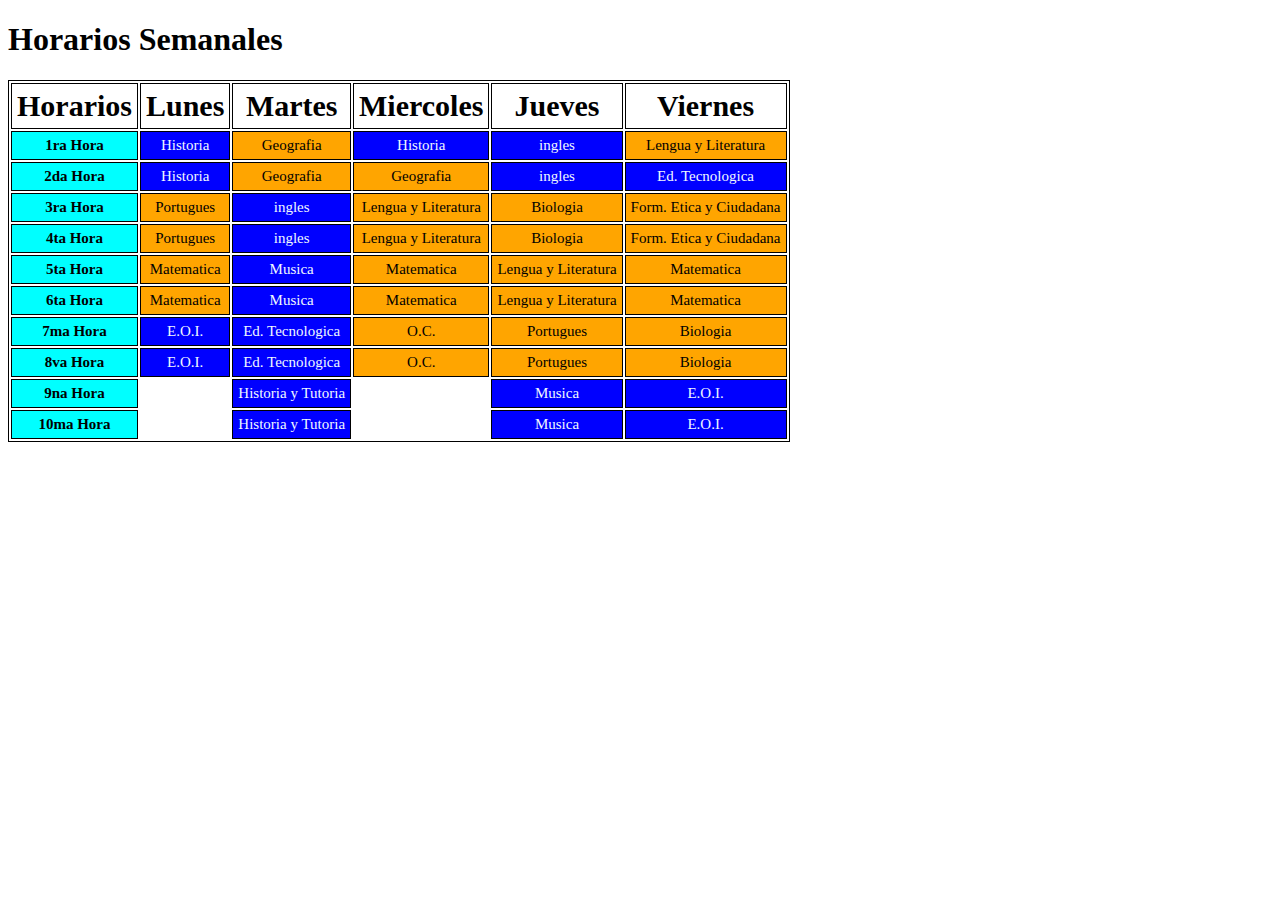
==== index.html @ c6a0dbdf "New Project V2.2" ====
<!DOCTYPE html>
<html lang="es">
<head>
	<title>
		Horarios Semanales
	</title>
	<style>
		    table{
				border: 1px solid black;
			}
		    .Headings {
                 font-size: 30px;
				 text-align: center;
				 padding: 5px;
				 border: 1px solid black;
			}
          .Hora {
                   font-size: 15px;
				   text-align: center;
				   padding: 5px;
				   border: 1px solid black;
				   background-color: aqua;
		                  }    
						   .Hora:hover {
							  background-color: orange;
						  }     
          .Materia {
			font-size: 15px;
				   text-align: center;
				   padding: 5px;
				   border: 1px solid black;
				   background-color: orange;
		  }
						  .Materia:hover {
							  background-color: aqua;
						  }
						  .Zoom {
							font-size: 15px;
							color: aliceblue; 
				   text-align: center;
				   padding: 5px;
				   border: 1px solid black;
				   background-color: blue;
						  }
	</style>
</head>
<body>
    <h1 style="text-align: left;">Horarios Semanales</h1>
    <table>
    	<thead>
    		<tr>
				<th class="Headings">Horarios</th>
    			<th class="Headings">Lunes</th>
    			<th class="Headings">Martes</th>
    			<th class="Headings">Miercoles</th>
    			<th class="Headings">Jueves</th>
    			<th class="Headings">Viernes</th>
    		</tr>
    		<tbody>
    			<tr>
    				<th class = "Hora">1ra Hora</th>
					<td class = "Zoom">Historia</td>
					<td class = "Materia">Geografia</td>
					<td class = "Zoom">Historia</td>
					<td class = "Zoom">ingles</td>
					<td class = "Materia">Lengua y Literatura</td>
    			</tr>
				<tr>
					<th class = "Hora">2da Hora</th>
					<td class = "Zoom">Historia</td>
					<td class = "Materia">Geografia</td>
					<td class = "Materia">Geografia</td>
					<td class = "Zoom">ingles</td>
					<td class = "Zoom">Ed. Tecnologica</td>
				</tr>
				<tr>
					<th class = "Hora">3ra Hora</th>
					<td class = "Materia">Portugues</td>
					<td class = "Zoom">ingles</td>
					<td class = "Materia">Lengua y Literatura</td>
					<td class = "Materia">Biologia</td>
					<td class = "Materia">Form. Etica y Ciudadana</td>
				</tr>
				<tr>
					<th class = "Hora">4ta Hora</th>
					<td class = "Materia">Portugues</td>
					<td class = "Zoom">ingles</td>
					<td class = "Materia">Lengua y Literatura</td>
					<td class = "Materia">Biologia</td>
					<td class = "Materia">Form. Etica y Ciudadana</td>
				</tr>
				<tr>
					<th class = "Hora">5ta Hora</th>
					<td class = "Materia">Matematica</td>
					<td class = "Zoom">Musica</td>
					<td class = "Materia">Matematica</td>
					<td class = "Materia">Lengua y Literatura</td>
					<td class = "Materia">Matematica</td>
				</tr>
				<tr>
					<th class = "Hora">6ta Hora</th>
					<td class = "Materia">Matematica</td>
					<td class = "Zoom">Musica</td>
					<td class = "Materia">Matematica</td>
					<td class = "Materia">Lengua y Literatura</td>
					<td class = "Materia">Matematica</td>
				</tr>
				<tr>
					<th class = "Hora">7ma Hora</th>
					<td class = "Zoom">E.O.I.</td>
					<td class = "Zoom">Ed. Tecnologica</td>
					<td class = "Materia">O.C.</td>
					<td class = "Materia">Portugues</td>
					<td class = "Materia">Biologia</td>
				</tr>
				<tr>
					<th class = "Hora">8va Hora</th>
					<td class = "Zoom">E.O.I.</td>
					<td class = "Zoom">Ed. Tecnologica</td>
					<td class = "Materia">O.C.</td>
					<td class = "Materia">Portugues</td>
					<td class = "Materia">Biologia</td>
				</tr>
				<tr>
					<th class = "Hora">9na Hora</th>
					<td></td>
					<td class = "Zoom">Historia y Tutoria</td>
					<td></td>
					<td class = "Zoom">Musica</td>
					<td class = "Zoom">E.O.I.</td>
				</tr>
				<tr>
					<th class = "Hora">10ma Hora</th>
					<td></td>
					<td class = "Zoom">Historia y Tutoria</td>
					<td></td>
					<td class = "Zoom">Musica</td>
					<td class = "Zoom">E.O.I.</td>
				</tr>
    		</tbody>
    	</thead>
    </table>
</body>
</html>
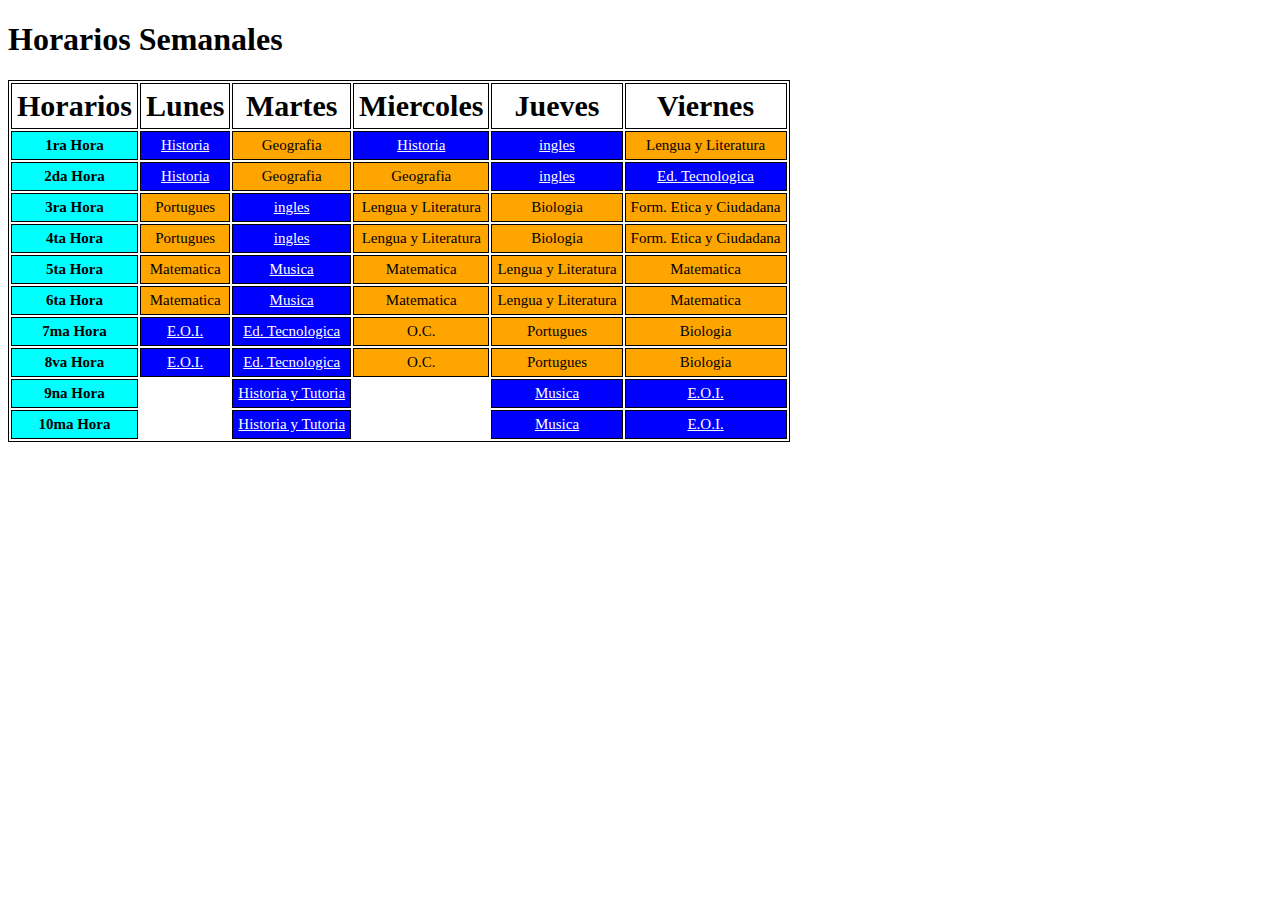
==== commit 26631556: "New Project V2.9" ====
--- a/index.html
+++ b/index.html
@@ -59,24 +59,24 @@
     		<tbody>
     			<tr>
     				<th class = "Hora">1ra Hora</th>
-					<td class = "Zoom">Historia</td>
+					<td class = "Zoom"><a href="https://us04web.zoom.us/j/5602419231?pwd=SzNPZHZuMURIeUwyUWFRRFJLYzMwZz09" style = "color: white;">Historia</a></td>
 					<td class = "Materia">Geografia</td>
-					<td class = "Zoom">Historia</td>
-					<td class = "Zoom">ingles</td>
+					<td class = "Zoom"><a href="https://us04web.zoom.us/j/5602419231?pwd=SzNPZHZuMURIeUwyUWFRRFJLYzMwZz09" style = "color: white;">Historia</a></td>
+					<td class = "Zoom"><a href="https://us04web.zoom.us/j/74619370639?pwd=SzZIa0NvakUyaHZJUGlEWTN2YTZGQT09" style = "color: white;">ingles</a></td>
 					<td class = "Materia">Lengua y Literatura</td>
     			</tr>
 				<tr>
 					<th class = "Hora">2da Hora</th>
-					<td class = "Zoom">Historia</td>
+					<td class = "Zoom"><a href="https://us04web.zoom.us/j/5602419231?pwd=SzNPZHZuMURIeUwyUWFRRFJLYzMwZz09" style = "color: white;">Historia</a></td>
 					<td class = "Materia">Geografia</td>
 					<td class = "Materia">Geografia</td>
-					<td class = "Zoom">ingles</td>
-					<td class = "Zoom">Ed. Tecnologica</td>
+					<td class = "Zoom"><a href="https://us04web.zoom.us/j/74619370639?pwd=SzZIa0NvakUyaHZJUGlEWTN2YTZGQT09" style = "color: white;">ingles</a></td>
+					<td class = "Zoom"><a href="https://us05web.zoom.us/j/87882174503?pwd=T1pHaDFIY3hsRXFMOStZQWhpdmNwZz09" style = "color: white;">Ed. Tecnologica</a></td>
 				</tr>
 				<tr>
 					<th class = "Hora">3ra Hora</th>
 					<td class = "Materia">Portugues</td>
-					<td class = "Zoom">ingles</td>
+					<td class = "Zoom"><a href="https://us04web.zoom.us/j/74619370639?pwd=SzZIa0NvakUyaHZJUGlEWTN2YTZGQT09" style = "color: white;">ingles</a></td>
 					<td class = "Materia">Lengua y Literatura</td>
 					<td class = "Materia">Biologia</td>
 					<td class = "Materia">Form. Etica y Ciudadana</td>
@@ -84,7 +84,7 @@
 				<tr>
 					<th class = "Hora">4ta Hora</th>
 					<td class = "Materia">Portugues</td>
-					<td class = "Zoom">ingles</td>
+					<td class = "Zoom"><a href="https://us04web.zoom.us/j/74619370639?pwd=SzZIa0NvakUyaHZJUGlEWTN2YTZGQT09" style = "color: white;">ingles</a></td>
 					<td class = "Materia">Lengua y Literatura</td>
 					<td class = "Materia">Biologia</td>
 					<td class = "Materia">Form. Etica y Ciudadana</td>
@@ -92,7 +92,7 @@
 				<tr>
 					<th class = "Hora">5ta Hora</th>
 					<td class = "Materia">Matematica</td>
-					<td class = "Zoom">Musica</td>
+					<td class = "Zoom"><a href="https://google.com" style = "color: white;">Musica</a></td>
 					<td class = "Materia">Matematica</td>
 					<td class = "Materia">Lengua y Literatura</td>
 					<td class = "Materia">Matematica</td>
@@ -100,23 +100,23 @@
 				<tr>
 					<th class = "Hora">6ta Hora</th>
 					<td class = "Materia">Matematica</td>
-					<td class = "Zoom">Musica</td>
+					<td class = "Zoom"><a href="https://google.com" style = "color: white;">Musica</a></td>
 					<td class = "Materia">Matematica</td>
 					<td class = "Materia">Lengua y Literatura</td>
 					<td class = "Materia">Matematica</td>
 				</tr>
 				<tr>
 					<th class = "Hora">7ma Hora</th>
-					<td class = "Zoom">E.O.I.</td>
-					<td class = "Zoom">Ed. Tecnologica</td>
+					<td class = "Zoom"><a href="https://us04web.zoom.us/j/5332301631?pwd=TTlTMldsZjNDRmZUWTBlK2pXWmRkZz09" style = "color: white;">E.O.I.</a></td>
+					<td class = "Zoom"><a href="https://us05web.zoom.us/j/87882174503?pwd=T1pHaDFIY3hsRXFMOStZQWhpdmNwZz09" style = "color: white;">Ed. Tecnologica</a></td>
 					<td class = "Materia">O.C.</td>
 					<td class = "Materia">Portugues</td>
 					<td class = "Materia">Biologia</td>
 				</tr>
 				<tr>
 					<th class = "Hora">8va Hora</th>
-					<td class = "Zoom">E.O.I.</td>
-					<td class = "Zoom">Ed. Tecnologica</td>
+					<td class = "Zoom"><a href="https://us04web.zoom.us/j/5332301631?pwd=TTlTMldsZjNDRmZUWTBlK2pXWmRkZz09" style = "color: white;">E.O.I.</a></td>
+					<td class = "Zoom"><a href="https://us05web.zoom.us/j/87882174503?pwd=T1pHaDFIY3hsRXFMOStZQWhpdmNwZz09" style = "color: white;">Ed. Tecnologica</a></td>
 					<td class = "Materia">O.C.</td>
 					<td class = "Materia">Portugues</td>
 					<td class = "Materia">Biologia</td>
@@ -124,18 +124,18 @@
 				<tr>
 					<th class = "Hora">9na Hora</th>
 					<td></td>
-					<td class = "Zoom">Historia y Tutoria</td>
+					<td class = "Zoom"><a href="https://us04web.zoom.us/j/5602419231?pwd=SzNPZHZuMURIeUwyUWFRRFJLYzMwZz09" style = "color: white;">Historia y Tutoria</a></td>
 					<td></td>
-					<td class = "Zoom">Musica</td>
-					<td class = "Zoom">E.O.I.</td>
+					<td class = "Zoom"><a href="https://google.com" style = "color: white;">Musica</a></td>
+					<td class = "Zoom"><a href="https://us04web.zoom.us/j/5332301631?pwd=TTlTMldsZjNDRmZUWTBlK2pXWmRkZz09" style = "color: white;">E.O.I.</a></td>
 				</tr>
 				<tr>
 					<th class = "Hora">10ma Hora</th>
 					<td></td>
-					<td class = "Zoom">Historia y Tutoria</td>
+					<td class = "Zoom"><a href="https://us04web.zoom.us/j/5602419231?pwd=SzNPZHZuMURIeUwyUWFRRFJLYzMwZz09" style = "color: white;">Historia y Tutoria</a></td>
 					<td></td>
-					<td class = "Zoom">Musica</td>
-					<td class = "Zoom">E.O.I.</td>
+					<td class = "Zoom"><a href="https://google.com" style = "color: white;">Musica</a></td>
+					<td class = "Zoom"><a href="https://us04web.zoom.us/j/5332301631?pwd=TTlTMldsZjNDRmZUWTBlK2pXWmRkZz09" style = "color: white;">E.O.I.</a></td>
 				</tr>
     		</tbody>
     	</thead>
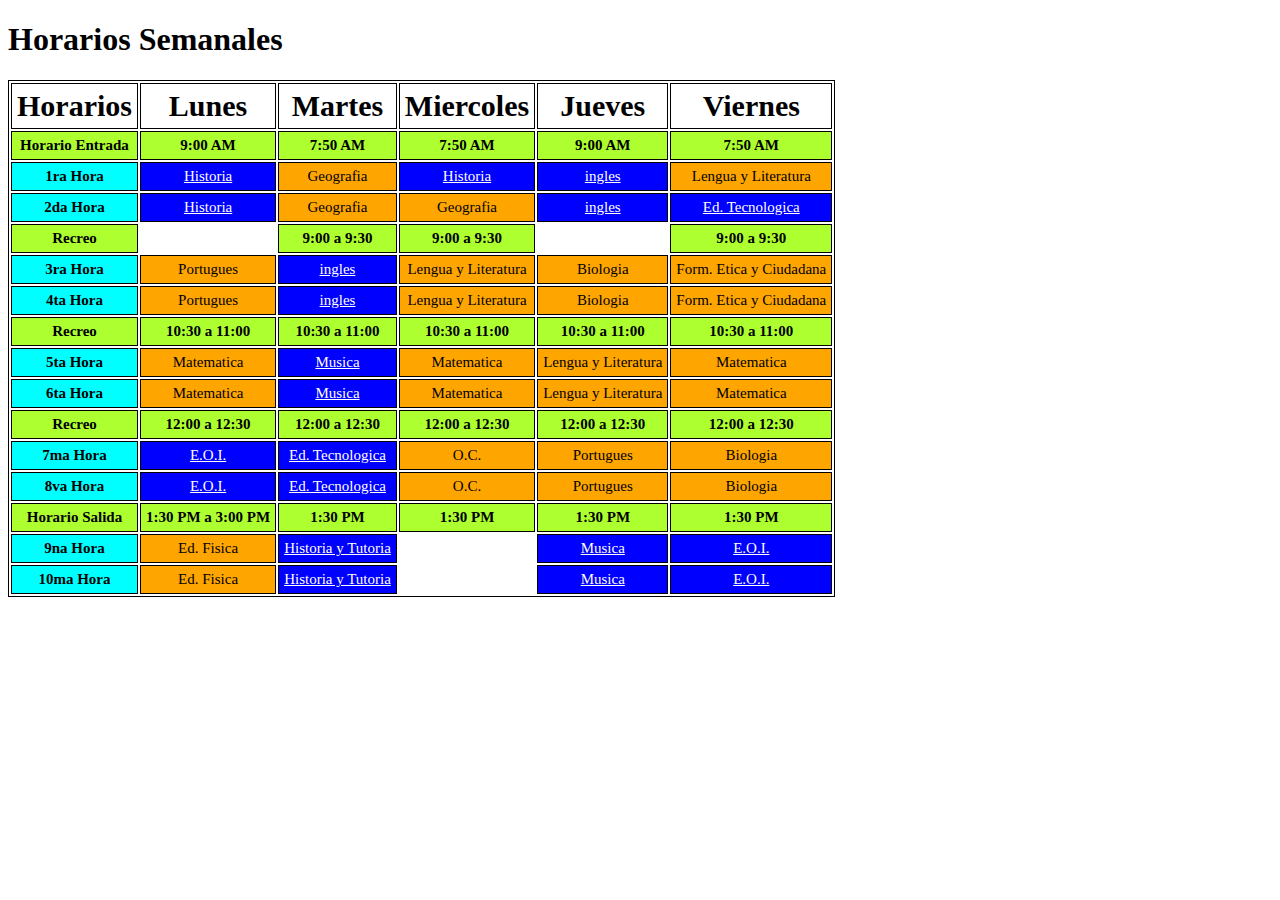
==== commit 9d4c0564: "Projecto Horario V3.0" ====
--- a/index.html
+++ b/index.html
@@ -42,6 +42,13 @@
 				   border: 1px solid black;
 				   background-color: blue;
 						  }
+			.Extras {
+				font-size: 15px;
+				   text-align: center;
+				   padding: 5px;
+				   border: 1px solid black;
+				   background-color: greenyellow;
+			}
 	</style>
 </head>
 <body>
@@ -57,6 +64,14 @@
     			<th class="Headings">Viernes</th>
     		</tr>
     		<tbody>
+				<tr>
+					<th class = "Extras">Horario Entrada</th>
+					<th class = "Extras">9:00 AM</th>
+					<th class = "Extras">7:50 AM</th>
+					<th class = "Extras">7:50 AM</th>
+					<th class = "Extras">9:00 AM</th>
+					<th class = "Extras">7:50 AM</th>
+				</tr>
     			<tr>
     				<th class = "Hora">1ra Hora</th>
 					<td class = "Zoom"><a href="https://us04web.zoom.us/j/5602419231?pwd=SzNPZHZuMURIeUwyUWFRRFJLYzMwZz09" style = "color: white;">Historia</a></td>
@@ -72,6 +87,14 @@
 					<td class = "Materia">Geografia</td>
 					<td class = "Zoom"><a href="https://us04web.zoom.us/j/74619370639?pwd=SzZIa0NvakUyaHZJUGlEWTN2YTZGQT09" style = "color: white;">ingles</a></td>
 					<td class = "Zoom"><a href="https://us05web.zoom.us/j/87882174503?pwd=T1pHaDFIY3hsRXFMOStZQWhpdmNwZz09" style = "color: white;">Ed. Tecnologica</a></td>
+				</tr>
+				<tr>
+					<th class = "Extras">Recreo</th>
+					<td></td>
+					<th class = "Extras">9:00 a 9:30</th>
+					<th class = "Extras">9:00 a 9:30</th>
+					<td></td>
+					<th class = "Extras">9:00 a 9:30</th>
 				</tr>
 				<tr>
 					<th class = "Hora">3ra Hora</th>
@@ -90,6 +113,14 @@
 					<td class = "Materia">Form. Etica y Ciudadana</td>
 				</tr>
 				<tr>
+					<th class = "Extras">Recreo</th>
+					<th class = "Extras">10:30 a 11:00</th>
+					<th class = "Extras">10:30 a 11:00</th>
+					<th class = "Extras">10:30 a 11:00</th>
+					<th class = "Extras">10:30 a 11:00</th>
+					<th class = "Extras">10:30 a 11:00</th>
+				</tr>
+				<tr>
 					<th class = "Hora">5ta Hora</th>
 					<td class = "Materia">Matematica</td>
 					<td class = "Zoom"><a href="https://google.com" style = "color: white;">Musica</a></td>
@@ -104,6 +135,14 @@
 					<td class = "Materia">Matematica</td>
 					<td class = "Materia">Lengua y Literatura</td>
 					<td class = "Materia">Matematica</td>
+				</tr>
+				<tr>
+					<th class = "Extras">Recreo</th>
+					<th class = "Extras">12:00 a 12:30</th>
+					<th class = "Extras">12:00 a 12:30</th>
+					<th class = "Extras">12:00 a 12:30</th>
+					<th class = "Extras">12:00 a 12:30</th>
+					<th class = "Extras">12:00 a 12:30</th>
 				</tr>
 				<tr>
 					<th class = "Hora">7ma Hora</th>
@@ -122,8 +161,16 @@
 					<td class = "Materia">Biologia</td>
 				</tr>
 				<tr>
+					<th class = "Extras">Horario Salida</th>
+					<th class = "Extras">1:30 PM a 3:00 PM</th>
+					<th class = "Extras">1:30 PM</th>
+					<th class = "Extras">1:30 PM</th>
+					<th class = "Extras">1:30 PM</th>
+					<th class = "Extras">1:30 PM</th>
+				</tr>
+				<tr>
 					<th class = "Hora">9na Hora</th>
-					<td></td>
+					<td class = "Materia">Ed. Fisica</td>
 					<td class = "Zoom"><a href="https://us04web.zoom.us/j/5602419231?pwd=SzNPZHZuMURIeUwyUWFRRFJLYzMwZz09" style = "color: white;">Historia y Tutoria</a></td>
 					<td></td>
 					<td class = "Zoom"><a href="https://google.com" style = "color: white;">Musica</a></td>
@@ -131,7 +178,7 @@
 				</tr>
 				<tr>
 					<th class = "Hora">10ma Hora</th>
-					<td></td>
+					<td class = "Materia">Ed. Fisica</td>
 					<td class = "Zoom"><a href="https://us04web.zoom.us/j/5602419231?pwd=SzNPZHZuMURIeUwyUWFRRFJLYzMwZz09" style = "color: white;">Historia y Tutoria</a></td>
 					<td></td>
 					<td class = "Zoom"><a href="https://google.com" style = "color: white;">Musica</a></td>
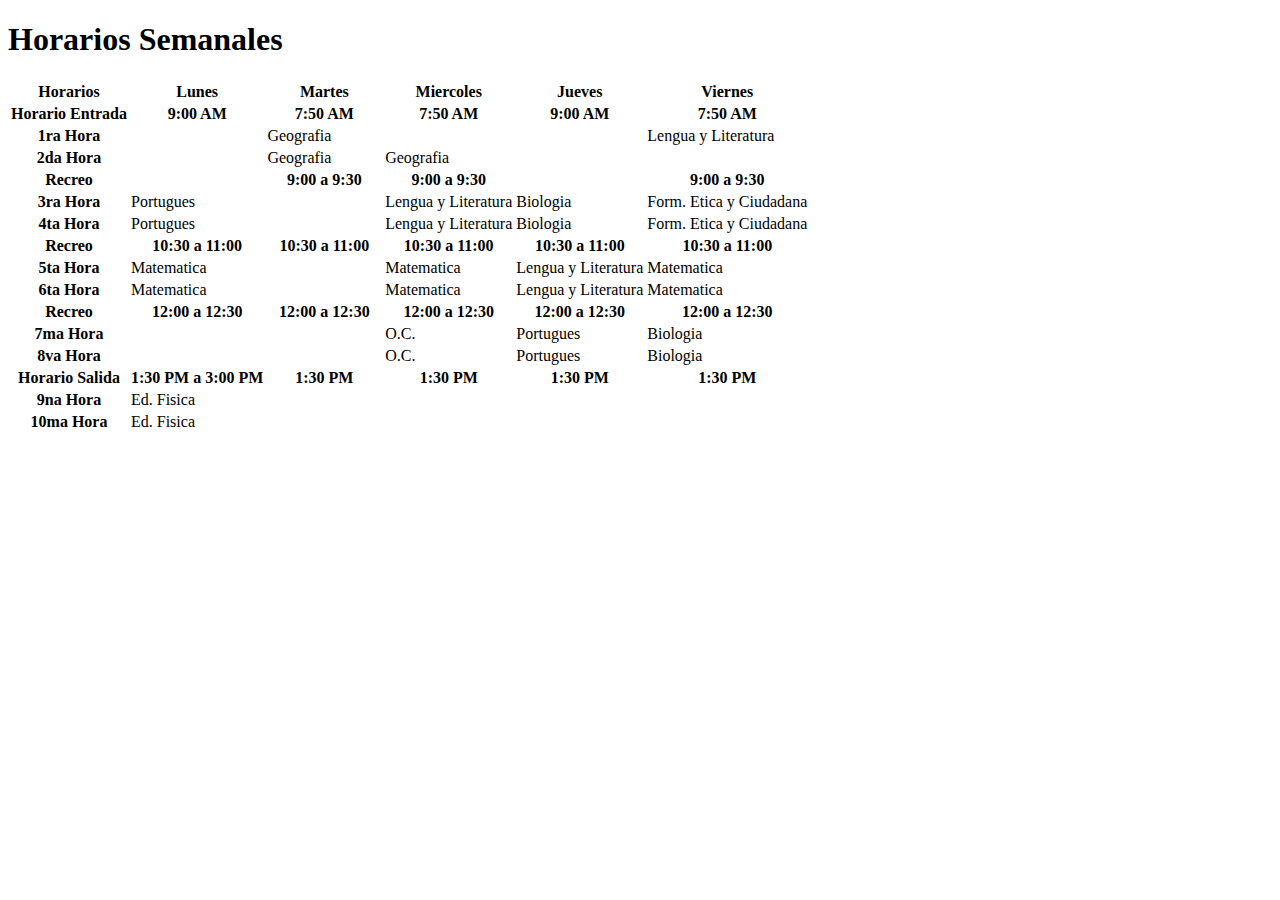
==== commit 9d2bf107: "V3.0.1" ====
--- a/index.html
+++ b/index.html
@@ -4,52 +4,7 @@
 	<title>
 		Horarios Semanales
 	</title>
-	<style>
-		    table{
-				border: 1px solid black;
-			}
-		    .Headings {
-                 font-size: 30px;
-				 text-align: center;
-				 padding: 5px;
-				 border: 1px solid black;
-			}
-          .Hora {
-                   font-size: 15px;
-				   text-align: center;
-				   padding: 5px;
-				   border: 1px solid black;
-				   background-color: aqua;
-		                  }    
-						   .Hora:hover {
-							  background-color: orange;
-						  }     
-          .Materia {
-			font-size: 15px;
-				   text-align: center;
-				   padding: 5px;
-				   border: 1px solid black;
-				   background-color: orange;
-		  }
-						  .Materia:hover {
-							  background-color: aqua;
-						  }
-						  .Zoom {
-							font-size: 15px;
-							color: aliceblue; 
-				   text-align: center;
-				   padding: 5px;
-				   border: 1px solid black;
-				   background-color: blue;
-						  }
-			.Extras {
-				font-size: 15px;
-				   text-align: center;
-				   padding: 5px;
-				   border: 1px solid black;
-				   background-color: greenyellow;
-			}
-	</style>
+	<link rel="stylesheet" href="estilo.css">
 </head>
 <body>
     <h1 style="text-align: left;">Horarios Semanales</h1>
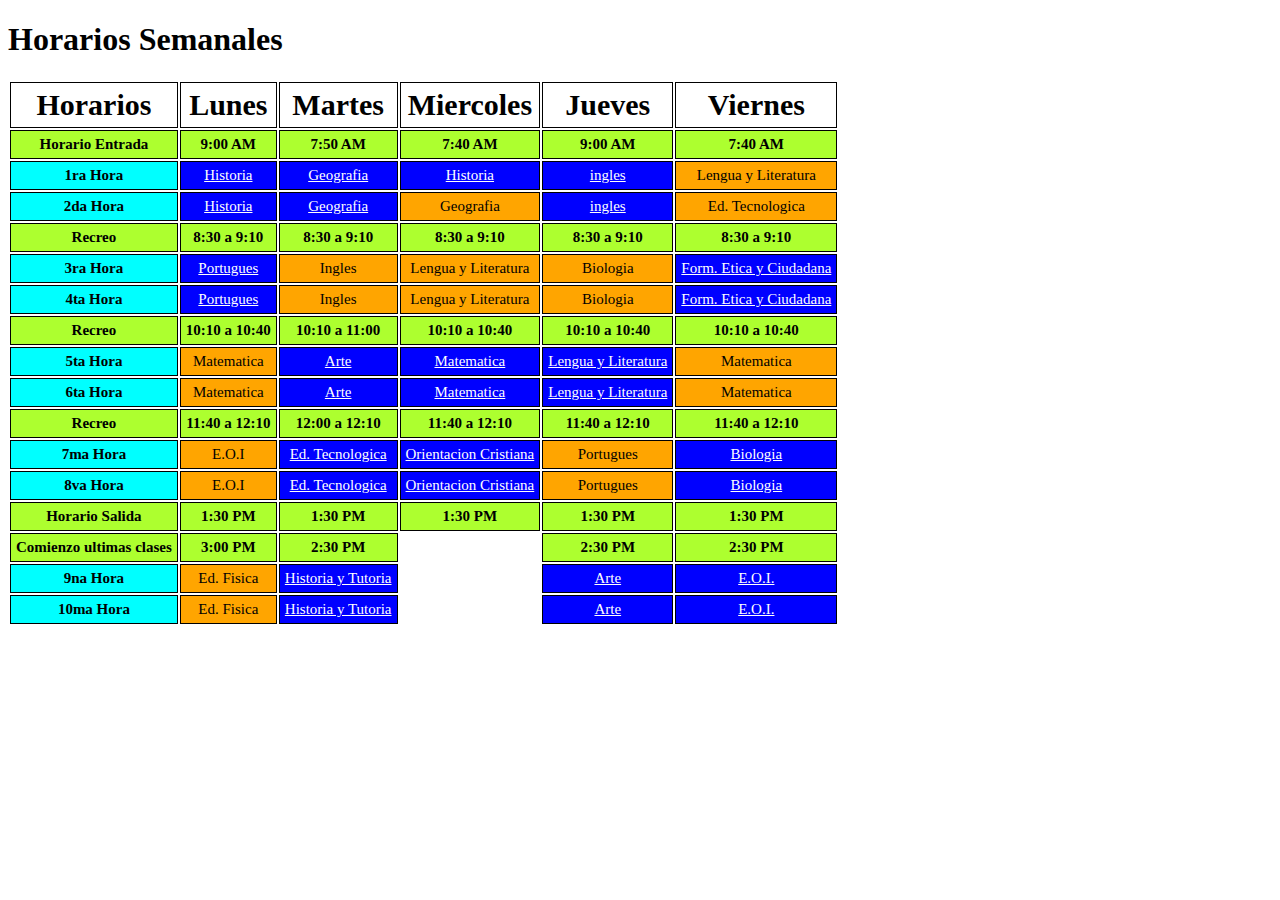
==== commit 2022a9ed: "Add files via upload" ====
--- a/index.html
+++ b/index.html
@@ -1,146 +1,154 @@
-<!DOCTYPE html>
-<html lang="es">
-<head>
-	<title>
-		Horarios Semanales
-	</title>
-	<link rel="stylesheet" href="estilo.css">
-</head>
-<body>
-    <h1 style="text-align: left;">Horarios Semanales</h1>
-    <table>
-    	<thead>
-    		<tr>
-				<th class="Headings">Horarios</th>
-    			<th class="Headings">Lunes</th>
-    			<th class="Headings">Martes</th>
-    			<th class="Headings">Miercoles</th>
-    			<th class="Headings">Jueves</th>
-    			<th class="Headings">Viernes</th>
-    		</tr>
-    		<tbody>
-				<tr>
-					<th class = "Extras">Horario Entrada</th>
-					<th class = "Extras">9:00 AM</th>
-					<th class = "Extras">7:50 AM</th>
-					<th class = "Extras">7:50 AM</th>
-					<th class = "Extras">9:00 AM</th>
-					<th class = "Extras">7:50 AM</th>
-				</tr>
-    			<tr>
-    				<th class = "Hora">1ra Hora</th>
-					<td class = "Zoom"><a href="https://us04web.zoom.us/j/5602419231?pwd=SzNPZHZuMURIeUwyUWFRRFJLYzMwZz09" style = "color: white;">Historia</a></td>
-					<td class = "Materia">Geografia</td>
-					<td class = "Zoom"><a href="https://us04web.zoom.us/j/5602419231?pwd=SzNPZHZuMURIeUwyUWFRRFJLYzMwZz09" style = "color: white;">Historia</a></td>
-					<td class = "Zoom"><a href="https://us04web.zoom.us/j/74619370639?pwd=SzZIa0NvakUyaHZJUGlEWTN2YTZGQT09" style = "color: white;">ingles</a></td>
-					<td class = "Materia">Lengua y Literatura</td>
-    			</tr>
-				<tr>
-					<th class = "Hora">2da Hora</th>
-					<td class = "Zoom"><a href="https://us04web.zoom.us/j/5602419231?pwd=SzNPZHZuMURIeUwyUWFRRFJLYzMwZz09" style = "color: white;">Historia</a></td>
-					<td class = "Materia">Geografia</td>
-					<td class = "Materia">Geografia</td>
-					<td class = "Zoom"><a href="https://us04web.zoom.us/j/74619370639?pwd=SzZIa0NvakUyaHZJUGlEWTN2YTZGQT09" style = "color: white;">ingles</a></td>
-					<td class = "Zoom"><a href="https://us05web.zoom.us/j/87882174503?pwd=T1pHaDFIY3hsRXFMOStZQWhpdmNwZz09" style = "color: white;">Ed. Tecnologica</a></td>
-				</tr>
-				<tr>
-					<th class = "Extras">Recreo</th>
-					<td></td>
-					<th class = "Extras">9:00 a 9:30</th>
-					<th class = "Extras">9:00 a 9:30</th>
-					<td></td>
-					<th class = "Extras">9:00 a 9:30</th>
-				</tr>
-				<tr>
-					<th class = "Hora">3ra Hora</th>
-					<td class = "Materia">Portugues</td>
-					<td class = "Zoom"><a href="https://us04web.zoom.us/j/74619370639?pwd=SzZIa0NvakUyaHZJUGlEWTN2YTZGQT09" style = "color: white;">ingles</a></td>
-					<td class = "Materia">Lengua y Literatura</td>
-					<td class = "Materia">Biologia</td>
-					<td class = "Materia">Form. Etica y Ciudadana</td>
-				</tr>
-				<tr>
-					<th class = "Hora">4ta Hora</th>
-					<td class = "Materia">Portugues</td>
-					<td class = "Zoom"><a href="https://us04web.zoom.us/j/74619370639?pwd=SzZIa0NvakUyaHZJUGlEWTN2YTZGQT09" style = "color: white;">ingles</a></td>
-					<td class = "Materia">Lengua y Literatura</td>
-					<td class = "Materia">Biologia</td>
-					<td class = "Materia">Form. Etica y Ciudadana</td>
-				</tr>
-				<tr>
-					<th class = "Extras">Recreo</th>
-					<th class = "Extras">10:30 a 11:00</th>
-					<th class = "Extras">10:30 a 11:00</th>
-					<th class = "Extras">10:30 a 11:00</th>
-					<th class = "Extras">10:30 a 11:00</th>
-					<th class = "Extras">10:30 a 11:00</th>
-				</tr>
-				<tr>
-					<th class = "Hora">5ta Hora</th>
-					<td class = "Materia">Matematica</td>
-					<td class = "Zoom"><a href="https://google.com" style = "color: white;">Musica</a></td>
-					<td class = "Materia">Matematica</td>
-					<td class = "Materia">Lengua y Literatura</td>
-					<td class = "Materia">Matematica</td>
-				</tr>
-				<tr>
-					<th class = "Hora">6ta Hora</th>
-					<td class = "Materia">Matematica</td>
-					<td class = "Zoom"><a href="https://google.com" style = "color: white;">Musica</a></td>
-					<td class = "Materia">Matematica</td>
-					<td class = "Materia">Lengua y Literatura</td>
-					<td class = "Materia">Matematica</td>
-				</tr>
-				<tr>
-					<th class = "Extras">Recreo</th>
-					<th class = "Extras">12:00 a 12:30</th>
-					<th class = "Extras">12:00 a 12:30</th>
-					<th class = "Extras">12:00 a 12:30</th>
-					<th class = "Extras">12:00 a 12:30</th>
-					<th class = "Extras">12:00 a 12:30</th>
-				</tr>
-				<tr>
-					<th class = "Hora">7ma Hora</th>
-					<td class = "Zoom"><a href="https://us04web.zoom.us/j/5332301631?pwd=TTlTMldsZjNDRmZUWTBlK2pXWmRkZz09" style = "color: white;">E.O.I.</a></td>
-					<td class = "Zoom"><a href="https://us05web.zoom.us/j/87882174503?pwd=T1pHaDFIY3hsRXFMOStZQWhpdmNwZz09" style = "color: white;">Ed. Tecnologica</a></td>
-					<td class = "Materia">O.C.</td>
-					<td class = "Materia">Portugues</td>
-					<td class = "Materia">Biologia</td>
-				</tr>
-				<tr>
-					<th class = "Hora">8va Hora</th>
-					<td class = "Zoom"><a href="https://us04web.zoom.us/j/5332301631?pwd=TTlTMldsZjNDRmZUWTBlK2pXWmRkZz09" style = "color: white;">E.O.I.</a></td>
-					<td class = "Zoom"><a href="https://us05web.zoom.us/j/87882174503?pwd=T1pHaDFIY3hsRXFMOStZQWhpdmNwZz09" style = "color: white;">Ed. Tecnologica</a></td>
-					<td class = "Materia">O.C.</td>
-					<td class = "Materia">Portugues</td>
-					<td class = "Materia">Biologia</td>
-				</tr>
-				<tr>
-					<th class = "Extras">Horario Salida</th>
-					<th class = "Extras">1:30 PM a 3:00 PM</th>
-					<th class = "Extras">1:30 PM</th>
-					<th class = "Extras">1:30 PM</th>
-					<th class = "Extras">1:30 PM</th>
-					<th class = "Extras">1:30 PM</th>
-				</tr>
-				<tr>
-					<th class = "Hora">9na Hora</th>
-					<td class = "Materia">Ed. Fisica</td>
-					<td class = "Zoom"><a href="https://us04web.zoom.us/j/5602419231?pwd=SzNPZHZuMURIeUwyUWFRRFJLYzMwZz09" style = "color: white;">Historia y Tutoria</a></td>
-					<td></td>
-					<td class = "Zoom"><a href="https://google.com" style = "color: white;">Musica</a></td>
-					<td class = "Zoom"><a href="https://us04web.zoom.us/j/5332301631?pwd=TTlTMldsZjNDRmZUWTBlK2pXWmRkZz09" style = "color: white;">E.O.I.</a></td>
-				</tr>
-				<tr>
-					<th class = "Hora">10ma Hora</th>
-					<td class = "Materia">Ed. Fisica</td>
-					<td class = "Zoom"><a href="https://us04web.zoom.us/j/5602419231?pwd=SzNPZHZuMURIeUwyUWFRRFJLYzMwZz09" style = "color: white;">Historia y Tutoria</a></td>
-					<td></td>
-					<td class = "Zoom"><a href="https://google.com" style = "color: white;">Musica</a></td>
-					<td class = "Zoom"><a href="https://us04web.zoom.us/j/5332301631?pwd=TTlTMldsZjNDRmZUWTBlK2pXWmRkZz09" style = "color: white;">E.O.I.</a></td>
-				</tr>
-    		</tbody>
-    	</thead>
-    </table>
-</body>
+<!DOCTYPE html>
+<html lang="es">
+<head>
+	<title>
+		Horarios Semanales
+	</title>
+	<link rel="stylesheet" href="estilo.css">
+</head>
+<body>
+    <h1 style="text-align: left;">Horarios Semanales</h1>
+    <table>
+    	<thead>
+    		<tr>
+				<th class="Headings">Horarios</th>
+    			<th class="Headings">Lunes</th>
+    			<th class="Headings">Martes</th>
+    			<th class="Headings">Miercoles</th>
+    			<th class="Headings">Jueves</th>
+    			<th class="Headings">Viernes</th>
+    		</tr>
+    		<tbody>
+				<tr>
+					<th class = "Extras">Horario Entrada</th>
+					<th class = "Extras">9:00 AM</th>
+					<th class = "Extras">7:50 AM</th>
+					<th class = "Extras">7:40 AM</th>
+					<th class = "Extras">9:00 AM</th>
+					<th class = "Extras">7:40 AM</th>
+				</tr>
+    			<tr>
+    				<th class = "Hora">1ra Hora</th>
+					<td class = "Zoom"><a href="https://us02web.zoom.us/j/7910937593?pwd=V01TaUNPTGlyQ1NqV1BEaHZVOTR3QT09" style = "color: white;">Historia</a></td>
+					<td class = "Zoom"><a href="https://us02web.zoom.us/j/7910937593?pwd=V01TaUNPTGlyQ1NqV1BEaHZVOTR3QT09" style = "color: white;">Geografia</a></td>
+					<td class = "Zoom"><a href="https://us02web.zoom.us/j/7910937593?pwd=V01TaUNPTGlyQ1NqV1BEaHZVOTR3QT09" style = "color: white;">Historia</a></td>
+					<td class = "Zoom"><a href="https://us04web.zoom.us/j/74619370639?pwd=SzZIa0NvakUyaHZJUGlEWTN2YTZGQT09" style = "color: white;">ingles</a></td>
+					<td class = "Materia">Lengua y Literatura</td>
+    			</tr>
+				<tr>
+					<th class = "Hora">2da Hora</th>
+					<td class = "Zoom"><a href="https://us02web.zoom.us/j/7910937593?pwd=V01TaUNPTGlyQ1NqV1BEaHZVOTR3QT09" style = "color: white;">Historia</a></td>
+					<td class = "Zoom"><a href="https://us02web.zoom.us/j/7910937593?pwd=V01TaUNPTGlyQ1NqV1BEaHZVOTR3QT09" style = "color: white;">Geografia</a></td>
+					<td class = "Materia">Geografia</td>
+					<td class = "Zoom"><a href="https://us04web.zoom.us/j/74619370639?pwd=SzZIa0NvakUyaHZJUGlEWTN2YTZGQT09" style = "color: white;">ingles</a></td>
+					<td class = "Materia">Ed. Tecnologica</td>
+				</tr>
+				<tr>
+					<th class = "Extras">Recreo</th>
+					<th class = "Extras">8:30 a 9:10</th>
+					<th class = "Extras">8:30 a 9:10</th>
+					<th class = "Extras">8:30 a 9:10</th>
+					<th class = "Extras">8:30 a 9:10</th>
+					<th class = "Extras">8:30 a 9:10</th>
+				</tr>
+				<tr>
+					<th class = "Hora">3ra Hora</th>
+					<td class = "Zoom"><a href="https://us02web.zoom.us/j/7910937593?pwd=V01TaUNPTGlyQ1NqV1BEaHZVOTR3QT09" style = "color: white;">Portugues</a></td>
+					<td class = "Materia">Ingles</td>
+					<td class = "Materia">Lengua y Literatura</td>
+					<td class = "Materia">Biologia</td>
+					<td class = "Zoom"><a href="https://us02web.zoom.us/j/7910937593?pwd=V01TaUNPTGlyQ1NqV1BEaHZVOTR3QT09" style = "color: white;">Form. Etica y Ciudadana</a></td>
+				</tr>
+				<tr>
+					<th class = "Hora">4ta Hora</th>
+					<td class = "Zoom"><a href="https://us02web.zoom.us/j/7910937593?pwd=V01TaUNPTGlyQ1NqV1BEaHZVOTR3QT09" style = "color: white;">Portugues</a></td>
+					<td class = "Materia">Ingles</td>
+					<td class = "Materia">Lengua y Literatura</td>
+					<td class = "Materia">Biologia</td>
+					<td class = "Zoom"><a href="https://us02web.zoom.us/j/7910937593?pwd=V01TaUNPTGlyQ1NqV1BEaHZVOTR3QT09" style = "color: white;">Form. Etica y Ciudadana</a></td>
+				</tr>
+				<tr>
+					<th class = "Extras">Recreo</th>
+					<th class = "Extras">10:10 a 10:40</th>
+					<th class = "Extras">10:10 a 11:00</th>
+					<th class = "Extras">10:10 a 10:40</th>
+					<th class = "Extras">10:10 a 10:40</th>
+					<th class = "Extras">10:10 a 10:40</th>
+				</tr>
+				<tr>
+					<th class = "Hora">5ta Hora</th>
+					<td class = "Materia">Matematica</td>
+					<td class = "Zoom"><a href="https://us02web.zoom.us/j/7910937593?pwd=V01TaUNPTGlyQ1NqV1BEaHZVOTR3QT09" style = "color: white;">Arte</a></td>
+					<td class = "Zoom"><a href="https://us02web.zoom.us/j/7910937593?pwd=V01TaUNPTGlyQ1NqV1BEaHZVOTR3QT09" style = "color: white;">Matematica</a></td>
+					<td class = "Zoom"><a href="https://us02web.zoom.us/j/7910937593?pwd=V01TaUNPTGlyQ1NqV1BEaHZVOTR3QT09" style = "color: white;">Lengua y Literatura</a></td>
+					<td class = "Materia">Matematica</td>
+				</tr>
+				<tr>
+					<th class = "Hora">6ta Hora</th>
+					<td class = "Materia">Matematica</td>
+					<td class = "Zoom"><a href="https://us02web.zoom.us/j/7910937593?pwd=V01TaUNPTGlyQ1NqV1BEaHZVOTR3QT09" style = "color: white;">Arte</a></td>
+					<td class = "Zoom"><a href="https://us02web.zoom.us/j/7910937593?pwd=V01TaUNPTGlyQ1NqV1BEaHZVOTR3QT09" style = "color: white;">Matematica</a></td>
+					<td class = "Zoom"><a href="https://us02web.zoom.us/j/7910937593?pwd=V01TaUNPTGlyQ1NqV1BEaHZVOTR3QT09" style = "color: white;">Lengua y Literatura</a></td>
+					<td class = "Materia">Matematica</td>
+				</tr>
+				<tr>
+					<th class = "Extras">Recreo</th>
+					<th class = "Extras">11:40 a 12:10</th>
+					<th class = "Extras">12:00 a 12:10</th>
+					<th class = "Extras">11:40 a 12:10</th>
+					<th class = "Extras">11:40 a 12:10</th>
+					<th class = "Extras">11:40 a 12:10</th>
+				</tr>
+				<tr>
+					<th class = "Hora">7ma Hora</th>
+					<td class = "Materia">E.O.I</td>
+					<td class = "Zoom"><a href="https://us05web.zoom.us/j/87882174503?pwd=T1pHaDFIY3hsRXFMOStZQWhpdmNwZz09" style = "color: white;">Ed. Tecnologica</a></td>
+					<td class = "Zoom"><a href="https://us02web.zoom.us/j/7910937593?pwd=V01TaUNPTGlyQ1NqV1BEaHZVOTR3QT09" style = "color: white;">Orientacion Cristiana</a></td>
+					<td class = "Materia">Portugues</td>
+					<td class = "Zoom"><a href="https://us02web.zoom.us/j/7910937593?pwd=V01TaUNPTGlyQ1NqV1BEaHZVOTR3QT09" style = "color: white;">Biologia</a></td>
+				</tr>
+				<tr>
+					<th class = "Hora">8va Hora</th>
+					<td class = "Materia">E.O.I</td>
+					<td class = "Zoom"><a href="https://us05web.zoom.us/j/87882174503?pwd=T1pHaDFIY3hsRXFMOStZQWhpdmNwZz09" style = "color: white;">Ed. Tecnologica</a></td>
+					<td class = "Zoom"><a href="https://us02web.zoom.us/j/7910937593?pwd=V01TaUNPTGlyQ1NqV1BEaHZVOTR3QT09" style = "color: white;">Orientacion Cristiana</a></td>
+					<td class = "Materia">Portugues</td>
+					<td class = "Zoom"><a href="https://us02web.zoom.us/j/7910937593?pwd=V01TaUNPTGlyQ1NqV1BEaHZVOTR3QT09" style = "color: white;">Biologia</a></td>
+				</tr>
+				<tr>
+					<th class = "Extras">Horario Salida</th>
+					<th class = "Extras">1:30 PM</th>
+					<th class = "Extras">1:30 PM</th>
+					<th class = "Extras">1:30 PM</th>
+					<th class = "Extras">1:30 PM</th>
+					<th class = "Extras">1:30 PM</th>
+				</tr>
+				<tr>
+					<th class = "Extras">Comienzo ultimas clases</th>
+					<th class = "Extras">3:00 PM</th>
+					<th class = "Extras">2:30 PM</th>
+					<th></th>
+					<th class = "Extras">2:30 PM</th>
+					<th class = "Extras">2:30 PM</th>
+				</tr>
+				<tr>
+					<th class = "Hora">9na Hora</th>
+					<td class = "Materia">Ed. Fisica</td>
+					<td class = "Zoom"><a href="https://us02web.zoom.us/j/7910937593?pwd=V01TaUNPTGlyQ1NqV1BEaHZVOTR3QT09" style = "color: white;">Historia y Tutoria</a></td>
+					<td></td>
+					<td class = "Zoom"><a href="https://us02web.zoom.us/j/7910937593?pwd=V01TaUNPTGlyQ1NqV1BEaHZVOTR3QT09" style = "color: white;">Arte</a></td>
+					<td class = "Zoom"><a href="https://us04web.zoom.us/j/5332301631?pwd=TTlTMldsZjNDRmZUWTBlK2pXWmRkZz09" style = "color: white;">E.O.I.</a></td>
+				</tr>
+				<tr>
+					<th class = "Hora">10ma Hora</th>
+					<td class = "Materia">Ed. Fisica</td>
+					<td class = "Zoom"><a href="https://us02web.zoom.us/j/7910937593?pwd=V01TaUNPTGlyQ1NqV1BEaHZVOTR3QT09" style = "color: white;">Historia y Tutoria</a></td>
+					<td></td>
+					<td class = "Zoom"><a href="https://us02web.zoom.us/j/7910937593?pwd=V01TaUNPTGlyQ1NqV1BEaHZVOTR3QT09" style = "color: white;">Arte</a></td>
+					<td class = "Zoom"><a href="https://us04web.zoom.us/j/5332301631?pwd=TTlTMldsZjNDRmZUWTBlK2pXWmRkZz09" style = "color: white;">E.O.I.</a></td>
+				</tr>
+    		</tbody>
+    	</thead>
+    </table>
+</body>
 </html>--- a/estilo.css
+++ b/estilo.css
@@ -0,0 +1,46 @@
+<style>
+		    table {
+				border: 1px solid black;
+			}
+		    .Headings {
+                 font-size: 30px;
+				 text-align: center;
+				 padding: 5px;
+				 border: 1px solid black;
+			}
+          .Hora {
+                   font-size: 15px;
+				   text-align: center;
+				   padding: 5px;
+				   border: 1px solid black;
+				   background-color: aqua;
+		                  }    
+						   .Hora:hover {
+							  background-color: orange;
+						  }     
+          .Materia {
+			font-size: 15px;
+				   text-align: center;
+				   padding: 5px;
+				   border: 1px solid black;
+				   background-color: orange;
+		  }
+						  .Materia:hover {
+							  background-color: aqua;
+		    }
+		   .Zoom {
+			  font-size: 15px;
+				  color: aliceblue; 
+				  text-align: center;
+				   padding: 5px;
+				   border: 1px solid black;
+				   background-color: blue;
+						  }
+			.Extras {
+				font-size: 15px;
+				   text-align: center;
+				   padding: 5px;
+				   border: 1px solid black;
+				   background-color: greenyellow;
+			}
+	</style>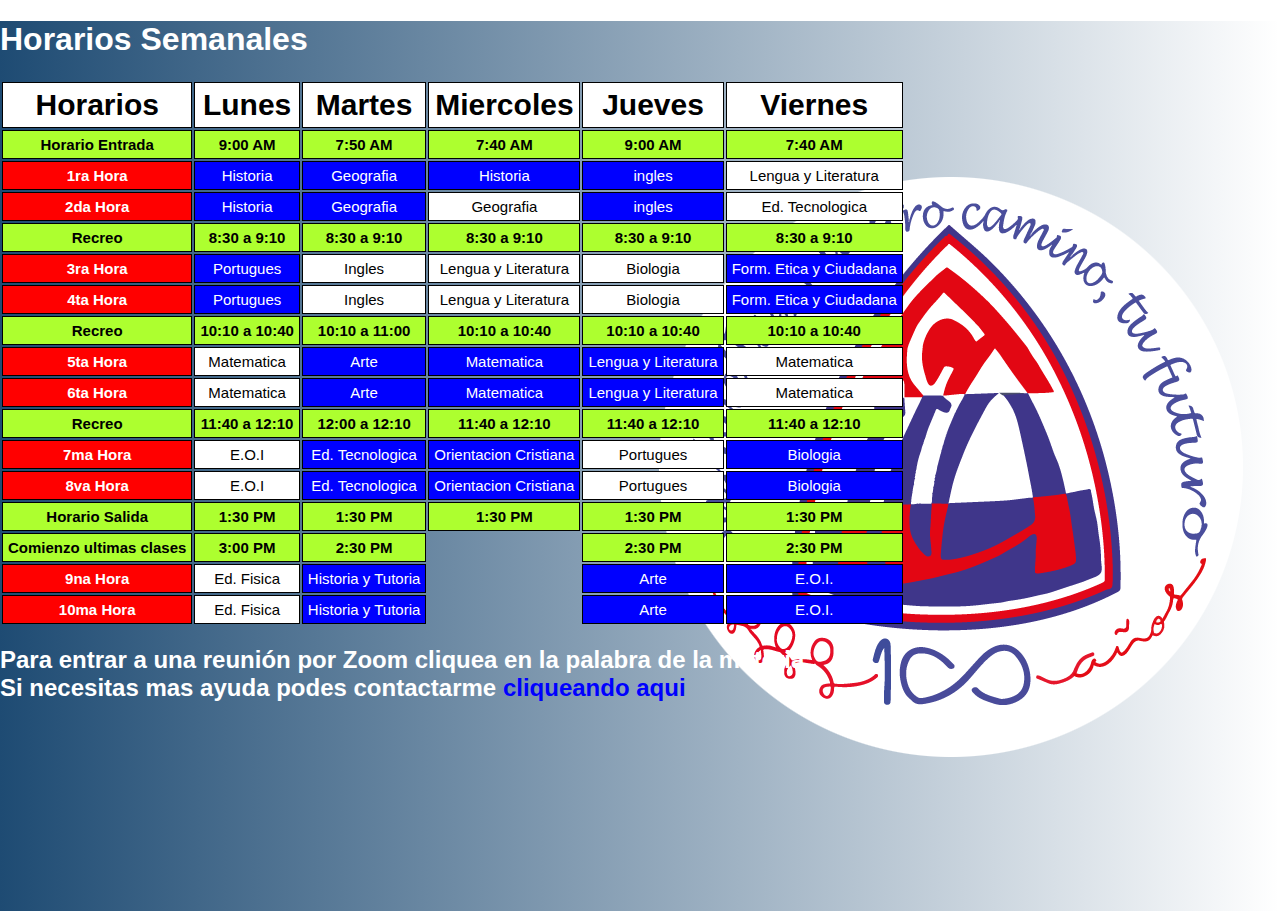
==== commit d01e190f: "Add files via upload" ====
--- a/index.html
+++ b/index.html
@@ -1,154 +1,168 @@
 <!DOCTYPE html>
 <html lang="es">
 <head>
+	
+	<meta charset="UTF-8">
+
+    <meta http-equiv="X-UA-Compatible" content="IE=edge">
+
+    <meta name="viewport" content="width=device-width, initial-scale=1.0">
+
 	<title>
 		Horarios Semanales
 	</title>
 	<link rel="stylesheet" href="estilo.css">
 </head>
 <body>
-    <h1 style="text-align: left;">Horarios Semanales</h1>
-    <table>
-    	<thead>
-    		<tr>
-				<th class="Headings">Horarios</th>
-    			<th class="Headings">Lunes</th>
-    			<th class="Headings">Martes</th>
-    			<th class="Headings">Miercoles</th>
-    			<th class="Headings">Jueves</th>
-    			<th class="Headings">Viernes</th>
-    		</tr>
-    		<tbody>
+    <div id="Prueba">
+		<h1>Horarios Semanales</h1>
+        <div id="Horario">
+			<table>
+				<thead>
 				<tr>
-					<th class = "Extras">Horario Entrada</th>
-					<th class = "Extras">9:00 AM</th>
-					<th class = "Extras">7:50 AM</th>
-					<th class = "Extras">7:40 AM</th>
-					<th class = "Extras">9:00 AM</th>
-					<th class = "Extras">7:40 AM</th>
+					<th class="Headings">Horarios</th>
+					<th class="Headings">Lunes</th>
+					<th class="Headings">Martes</th>
+					<th class="Headings">Miercoles</th>
+					<th class="Headings">Jueves</th>
+					<th class="Headings">Viernes</th>
 				</tr>
-    			<tr>
-    				<th class = "Hora">1ra Hora</th>
-					<td class = "Zoom"><a href="https://us02web.zoom.us/j/7910937593?pwd=V01TaUNPTGlyQ1NqV1BEaHZVOTR3QT09" style = "color: white;">Historia</a></td>
-					<td class = "Zoom"><a href="https://us02web.zoom.us/j/7910937593?pwd=V01TaUNPTGlyQ1NqV1BEaHZVOTR3QT09" style = "color: white;">Geografia</a></td>
-					<td class = "Zoom"><a href="https://us02web.zoom.us/j/7910937593?pwd=V01TaUNPTGlyQ1NqV1BEaHZVOTR3QT09" style = "color: white;">Historia</a></td>
-					<td class = "Zoom"><a href="https://us04web.zoom.us/j/74619370639?pwd=SzZIa0NvakUyaHZJUGlEWTN2YTZGQT09" style = "color: white;">ingles</a></td>
-					<td class = "Materia">Lengua y Literatura</td>
-    			</tr>
-				<tr>
-					<th class = "Hora">2da Hora</th>
-					<td class = "Zoom"><a href="https://us02web.zoom.us/j/7910937593?pwd=V01TaUNPTGlyQ1NqV1BEaHZVOTR3QT09" style = "color: white;">Historia</a></td>
-					<td class = "Zoom"><a href="https://us02web.zoom.us/j/7910937593?pwd=V01TaUNPTGlyQ1NqV1BEaHZVOTR3QT09" style = "color: white;">Geografia</a></td>
-					<td class = "Materia">Geografia</td>
-					<td class = "Zoom"><a href="https://us04web.zoom.us/j/74619370639?pwd=SzZIa0NvakUyaHZJUGlEWTN2YTZGQT09" style = "color: white;">ingles</a></td>
-					<td class = "Materia">Ed. Tecnologica</td>
-				</tr>
-				<tr>
-					<th class = "Extras">Recreo</th>
-					<th class = "Extras">8:30 a 9:10</th>
-					<th class = "Extras">8:30 a 9:10</th>
-					<th class = "Extras">8:30 a 9:10</th>
-					<th class = "Extras">8:30 a 9:10</th>
-					<th class = "Extras">8:30 a 9:10</th>
-				</tr>
-				<tr>
-					<th class = "Hora">3ra Hora</th>
-					<td class = "Zoom"><a href="https://us02web.zoom.us/j/7910937593?pwd=V01TaUNPTGlyQ1NqV1BEaHZVOTR3QT09" style = "color: white;">Portugues</a></td>
-					<td class = "Materia">Ingles</td>
-					<td class = "Materia">Lengua y Literatura</td>
-					<td class = "Materia">Biologia</td>
-					<td class = "Zoom"><a href="https://us02web.zoom.us/j/7910937593?pwd=V01TaUNPTGlyQ1NqV1BEaHZVOTR3QT09" style = "color: white;">Form. Etica y Ciudadana</a></td>
-				</tr>
-				<tr>
-					<th class = "Hora">4ta Hora</th>
-					<td class = "Zoom"><a href="https://us02web.zoom.us/j/7910937593?pwd=V01TaUNPTGlyQ1NqV1BEaHZVOTR3QT09" style = "color: white;">Portugues</a></td>
-					<td class = "Materia">Ingles</td>
-					<td class = "Materia">Lengua y Literatura</td>
-					<td class = "Materia">Biologia</td>
-					<td class = "Zoom"><a href="https://us02web.zoom.us/j/7910937593?pwd=V01TaUNPTGlyQ1NqV1BEaHZVOTR3QT09" style = "color: white;">Form. Etica y Ciudadana</a></td>
-				</tr>
-				<tr>
-					<th class = "Extras">Recreo</th>
-					<th class = "Extras">10:10 a 10:40</th>
-					<th class = "Extras">10:10 a 11:00</th>
-					<th class = "Extras">10:10 a 10:40</th>
-					<th class = "Extras">10:10 a 10:40</th>
-					<th class = "Extras">10:10 a 10:40</th>
-				</tr>
-				<tr>
-					<th class = "Hora">5ta Hora</th>
-					<td class = "Materia">Matematica</td>
-					<td class = "Zoom"><a href="https://us02web.zoom.us/j/7910937593?pwd=V01TaUNPTGlyQ1NqV1BEaHZVOTR3QT09" style = "color: white;">Arte</a></td>
-					<td class = "Zoom"><a href="https://us02web.zoom.us/j/7910937593?pwd=V01TaUNPTGlyQ1NqV1BEaHZVOTR3QT09" style = "color: white;">Matematica</a></td>
-					<td class = "Zoom"><a href="https://us02web.zoom.us/j/7910937593?pwd=V01TaUNPTGlyQ1NqV1BEaHZVOTR3QT09" style = "color: white;">Lengua y Literatura</a></td>
-					<td class = "Materia">Matematica</td>
-				</tr>
-				<tr>
-					<th class = "Hora">6ta Hora</th>
-					<td class = "Materia">Matematica</td>
-					<td class = "Zoom"><a href="https://us02web.zoom.us/j/7910937593?pwd=V01TaUNPTGlyQ1NqV1BEaHZVOTR3QT09" style = "color: white;">Arte</a></td>
-					<td class = "Zoom"><a href="https://us02web.zoom.us/j/7910937593?pwd=V01TaUNPTGlyQ1NqV1BEaHZVOTR3QT09" style = "color: white;">Matematica</a></td>
-					<td class = "Zoom"><a href="https://us02web.zoom.us/j/7910937593?pwd=V01TaUNPTGlyQ1NqV1BEaHZVOTR3QT09" style = "color: white;">Lengua y Literatura</a></td>
-					<td class = "Materia">Matematica</td>
-				</tr>
-				<tr>
-					<th class = "Extras">Recreo</th>
-					<th class = "Extras">11:40 a 12:10</th>
-					<th class = "Extras">12:00 a 12:10</th>
-					<th class = "Extras">11:40 a 12:10</th>
-					<th class = "Extras">11:40 a 12:10</th>
-					<th class = "Extras">11:40 a 12:10</th>
-				</tr>
-				<tr>
-					<th class = "Hora">7ma Hora</th>
-					<td class = "Materia">E.O.I</td>
-					<td class = "Zoom"><a href="https://us05web.zoom.us/j/87882174503?pwd=T1pHaDFIY3hsRXFMOStZQWhpdmNwZz09" style = "color: white;">Ed. Tecnologica</a></td>
-					<td class = "Zoom"><a href="https://us02web.zoom.us/j/7910937593?pwd=V01TaUNPTGlyQ1NqV1BEaHZVOTR3QT09" style = "color: white;">Orientacion Cristiana</a></td>
-					<td class = "Materia">Portugues</td>
-					<td class = "Zoom"><a href="https://us02web.zoom.us/j/7910937593?pwd=V01TaUNPTGlyQ1NqV1BEaHZVOTR3QT09" style = "color: white;">Biologia</a></td>
-				</tr>
-				<tr>
-					<th class = "Hora">8va Hora</th>
-					<td class = "Materia">E.O.I</td>
-					<td class = "Zoom"><a href="https://us05web.zoom.us/j/87882174503?pwd=T1pHaDFIY3hsRXFMOStZQWhpdmNwZz09" style = "color: white;">Ed. Tecnologica</a></td>
-					<td class = "Zoom"><a href="https://us02web.zoom.us/j/7910937593?pwd=V01TaUNPTGlyQ1NqV1BEaHZVOTR3QT09" style = "color: white;">Orientacion Cristiana</a></td>
-					<td class = "Materia">Portugues</td>
-					<td class = "Zoom"><a href="https://us02web.zoom.us/j/7910937593?pwd=V01TaUNPTGlyQ1NqV1BEaHZVOTR3QT09" style = "color: white;">Biologia</a></td>
-				</tr>
-				<tr>
-					<th class = "Extras">Horario Salida</th>
-					<th class = "Extras">1:30 PM</th>
-					<th class = "Extras">1:30 PM</th>
-					<th class = "Extras">1:30 PM</th>
-					<th class = "Extras">1:30 PM</th>
-					<th class = "Extras">1:30 PM</th>
-				</tr>
-				<tr>
-					<th class = "Extras">Comienzo ultimas clases</th>
-					<th class = "Extras">3:00 PM</th>
-					<th class = "Extras">2:30 PM</th>
-					<th></th>
-					<th class = "Extras">2:30 PM</th>
-					<th class = "Extras">2:30 PM</th>
-				</tr>
-				<tr>
-					<th class = "Hora">9na Hora</th>
-					<td class = "Materia">Ed. Fisica</td>
-					<td class = "Zoom"><a href="https://us02web.zoom.us/j/7910937593?pwd=V01TaUNPTGlyQ1NqV1BEaHZVOTR3QT09" style = "color: white;">Historia y Tutoria</a></td>
-					<td></td>
-					<td class = "Zoom"><a href="https://us02web.zoom.us/j/7910937593?pwd=V01TaUNPTGlyQ1NqV1BEaHZVOTR3QT09" style = "color: white;">Arte</a></td>
-					<td class = "Zoom"><a href="https://us04web.zoom.us/j/5332301631?pwd=TTlTMldsZjNDRmZUWTBlK2pXWmRkZz09" style = "color: white;">E.O.I.</a></td>
-				</tr>
-				<tr>
-					<th class = "Hora">10ma Hora</th>
-					<td class = "Materia">Ed. Fisica</td>
-					<td class = "Zoom"><a href="https://us02web.zoom.us/j/7910937593?pwd=V01TaUNPTGlyQ1NqV1BEaHZVOTR3QT09" style = "color: white;">Historia y Tutoria</a></td>
-					<td></td>
-					<td class = "Zoom"><a href="https://us02web.zoom.us/j/7910937593?pwd=V01TaUNPTGlyQ1NqV1BEaHZVOTR3QT09" style = "color: white;">Arte</a></td>
-					<td class = "Zoom"><a href="https://us04web.zoom.us/j/5332301631?pwd=TTlTMldsZjNDRmZUWTBlK2pXWmRkZz09" style = "color: white;">E.O.I.</a></td>
-				</tr>
-    		</tbody>
-    	</thead>
-    </table>
+				<tbody>
+					<tr>
+						<th class = "Extras">Horario Entrada</th>
+						<th class = "Extras">9:00 AM</th>
+						<th class = "Extras">7:50 AM</th>
+						<th class = "Extras">7:40 AM</th>
+						<th class = "Extras">9:00 AM</th>
+						<th class = "Extras">7:40 AM</th>
+					</tr>
+					<tr>
+						<th class = "Hora">1ra Hora</th>
+						<td class = "Zoom"><a href="https://us02web.zoom.us/j/7910937593?pwd=V01TaUNPTGlyQ1NqV1BEaHZVOTR3QT09" style = "color: white;">Historia</a></td>
+						<td class = "Zoom"><a href="https://us02web.zoom.us/j/7910937593?pwd=V01TaUNPTGlyQ1NqV1BEaHZVOTR3QT09" style = "color: white;">Geografia</a></td>
+						<td class = "Zoom"><a href="https://us02web.zoom.us/j/7910937593?pwd=V01TaUNPTGlyQ1NqV1BEaHZVOTR3QT09" style = "color: white;">Historia</a></td>
+						<td class = "Zoom"><a href="https://us04web.zoom.us/j/74619370639?pwd=SzZIa0NvakUyaHZJUGlEWTN2YTZGQT09" style = "color: white;">ingles</a></td>
+						<td class = "Materia">Lengua y Literatura</td>
+					</tr>
+					<tr>
+						<th class = "Hora">2da Hora</th>
+						<td class = "Zoom"><a href="https://us02web.zoom.us/j/7910937593?pwd=V01TaUNPTGlyQ1NqV1BEaHZVOTR3QT09" style = "color: white;">Historia</a></td>
+						<td class = "Zoom"><a href="https://us02web.zoom.us/j/7910937593?pwd=V01TaUNPTGlyQ1NqV1BEaHZVOTR3QT09" style = "color: white;">Geografia</a></td>
+						<td class = "Materia">Geografia</td>
+						<td class = "Zoom"><a href="https://us04web.zoom.us/j/74619370639?pwd=SzZIa0NvakUyaHZJUGlEWTN2YTZGQT09" style = "color: white;">ingles</a></td>
+						<td class = "Materia">Ed. Tecnologica</td>
+					</tr>
+					<tr>
+						<th class = "Extras">Recreo</th>
+						<th class = "Extras">8:30 a 9:10</th>
+						<th class = "Extras">8:30 a 9:10</th>
+						<th class = "Extras">8:30 a 9:10</th>
+						<th class = "Extras">8:30 a 9:10</th>
+						<th class = "Extras">8:30 a 9:10</th>
+					</tr>
+					<tr>
+						<th class = "Hora">3ra Hora</th>
+						<td class = "Zoom"><a href="https://us02web.zoom.us/j/7910937593?pwd=V01TaUNPTGlyQ1NqV1BEaHZVOTR3QT09" style = "color: white;">Portugues</a></td>
+						<td class = "Materia">Ingles</td>
+						<td class = "Materia">Lengua y Literatura</td>
+						<td class = "Materia">Biologia</td>
+						<td class = "Zoom"><a href="https://us02web.zoom.us/j/7910937593?pwd=V01TaUNPTGlyQ1NqV1BEaHZVOTR3QT09" style = "color: white;">Form. Etica y Ciudadana</a></td>
+					</tr>
+					<tr>
+						<th class = "Hora">4ta Hora</th>
+						<td class = "Zoom"><a href="https://us02web.zoom.us/j/7910937593?pwd=V01TaUNPTGlyQ1NqV1BEaHZVOTR3QT09" style = "color: white;">Portugues</a></td>
+						<td class = "Materia">Ingles</td>
+						<td class = "Materia">Lengua y Literatura</td>
+						<td class = "Materia">Biologia</td>
+						<td class = "Zoom"><a href="https://us02web.zoom.us/j/7910937593?pwd=V01TaUNPTGlyQ1NqV1BEaHZVOTR3QT09" style = "color: white;">Form. Etica y Ciudadana</a></td>
+					</tr>
+					<tr>
+						<th class = "Extras">Recreo</th>
+						<th class = "Extras">10:10 a 10:40</th>
+						<th class = "Extras">10:10 a 11:00</th>
+						<th class = "Extras">10:10 a 10:40</th>
+						<th class = "Extras">10:10 a 10:40</th>
+						<th class = "Extras">10:10 a 10:40</th>
+					</tr>
+					<tr>
+						<th class = "Hora">5ta Hora</th>
+						<td class = "Materia">Matematica</td>
+						<td class = "Zoom"><a href="https://us02web.zoom.us/j/7910937593?pwd=V01TaUNPTGlyQ1NqV1BEaHZVOTR3QT09" style = "color: white;">Arte</a></td>
+						<td class = "Zoom"><a href="https://us02web.zoom.us/j/7910937593?pwd=V01TaUNPTGlyQ1NqV1BEaHZVOTR3QT09" style = "color: white;">Matematica</a></td>
+						<td class = "Zoom"><a href="https://us02web.zoom.us/j/7910937593?pwd=V01TaUNPTGlyQ1NqV1BEaHZVOTR3QT09" style = "color: white;">Lengua y Literatura</a></td>
+						<td class = "Materia">Matematica</td>
+					</tr>
+					<tr>
+						<th class = "Hora">6ta Hora</th>
+						<td class = "Materia">Matematica</td>
+						<td class = "Zoom"><a href="https://us02web.zoom.us/j/7910937593?pwd=V01TaUNPTGlyQ1NqV1BEaHZVOTR3QT09" style = "color: white;">Arte</a></td>
+						<td class = "Zoom"><a href="https://us02web.zoom.us/j/7910937593?pwd=V01TaUNPTGlyQ1NqV1BEaHZVOTR3QT09" style = "color: white;">Matematica</a></td>
+						<td class = "Zoom"><a href="https://us02web.zoom.us/j/7910937593?pwd=V01TaUNPTGlyQ1NqV1BEaHZVOTR3QT09" style = "color: white;">Lengua y Literatura</a></td>
+						<td class = "Materia">Matematica</td>
+					</tr>
+					<tr>
+						<th class = "Extras">Recreo</th>
+						<th class = "Extras">11:40 a 12:10</th>
+						<th class = "Extras">12:00 a 12:10</th>
+						<th class = "Extras">11:40 a 12:10</th>
+						<th class = "Extras">11:40 a 12:10</th>
+						<th class = "Extras">11:40 a 12:10</th>
+					</tr>
+					<tr>
+						<th class = "Hora">7ma Hora</th>
+						<td class = "Materia">E.O.I</td>
+						<td class = "Zoom"><a href="https://us05web.zoom.us/j/87882174503?pwd=T1pHaDFIY3hsRXFMOStZQWhpdmNwZz09" style = "color: white;">Ed. Tecnologica</a></td>
+						<td class = "Zoom"><a href="https://us02web.zoom.us/j/7910937593?pwd=V01TaUNPTGlyQ1NqV1BEaHZVOTR3QT09" style = "color: white;">Orientacion Cristiana</a></td>
+						<td class = "Materia">Portugues</td>
+						<td class = "Zoom"><a href="https://us02web.zoom.us/j/7910937593?pwd=V01TaUNPTGlyQ1NqV1BEaHZVOTR3QT09" style = "color: white;">Biologia</a></td>
+					</tr>
+					<tr>
+						<th class = "Hora">8va Hora</th>
+						<td class = "Materia">E.O.I</td>
+						<td class = "Zoom"><a href="https://us05web.zoom.us/j/87882174503?pwd=T1pHaDFIY3hsRXFMOStZQWhpdmNwZz09" style = "color: white;">Ed. Tecnologica</a></td>
+						<td class = "Zoom"><a href="https://us02web.zoom.us/j/7910937593?pwd=V01TaUNPTGlyQ1NqV1BEaHZVOTR3QT09" style = "color: white;">Orientacion Cristiana</a></td>
+						<td class = "Materia">Portugues</td>
+						<td class = "Zoom"><a href="https://us02web.zoom.us/j/7910937593?pwd=V01TaUNPTGlyQ1NqV1BEaHZVOTR3QT09" style = "color: white;">Biologia</a></td>
+					</tr>
+					<tr>
+						<th class = "Extras">Horario Salida</th>
+						<th class = "Extras">1:30 PM</th>
+						<th class = "Extras">1:30 PM</th>
+						<th class = "Extras">1:30 PM</th>
+						<th class = "Extras">1:30 PM</th>
+						<th class = "Extras">1:30 PM</th>
+					</tr>
+					<tr>
+						<th class = "Extras">Comienzo ultimas clases</th>
+						<th class = "Extras">3:00 PM</th>
+						<th class = "Extras">2:30 PM</th>
+						<th></th>
+						<th class = "Extras">2:30 PM</th>
+						<th class = "Extras">2:30 PM</th>
+					</tr>
+					<tr>
+						<th class = "Hora">9na Hora</th>
+						<td class = "Materia">Ed. Fisica</td>
+						<td class = "Zoom"><a href="https://us02web.zoom.us/j/7910937593?pwd=V01TaUNPTGlyQ1NqV1BEaHZVOTR3QT09" style = "color: white;">Historia y Tutoria</a></td>
+						<td></td>
+						<td class = "Zoom"><a href="https://us02web.zoom.us/j/7910937593?pwd=V01TaUNPTGlyQ1NqV1BEaHZVOTR3QT09" style = "color: white;">Arte</a></td>
+						<td class = "Zoom"><a href="https://us04web.zoom.us/j/5332301631?pwd=TTlTMldsZjNDRmZUWTBlK2pXWmRkZz09" style = "color: white;">E.O.I.</a></td>
+					</tr>
+					<tr>
+						<th class = "Hora">10ma Hora</th>
+						<td class = "Materia">Ed. Fisica</td>
+						<td class = "Zoom"><a href="https://us02web.zoom.us/j/7910937593?pwd=V01TaUNPTGlyQ1NqV1BEaHZVOTR3QT09" style = "color: white;">Historia y Tutoria</a></td>
+						<td></td>
+						<td class = "Zoom"><a href="https://us02web.zoom.us/j/7910937593?pwd=V01TaUNPTGlyQ1NqV1BEaHZVOTR3QT09" style = "color: white;">Arte</a></td>
+						<td class = "Zoom"><a href="https://us04web.zoom.us/j/5332301631?pwd=TTlTMldsZjNDRmZUWTBlK2pXWmRkZz09" style = "color: white;">E.O.I.</a></td>
+					</tr>
+				</tbody>
+				</thead>
+				</table>
+		</div>
+		<h2>Para entrar a una reunión por Zoom cliquea en la palabra de la materia.<br>
+		Si necesitas mas ayuda podes contactarme <a class="link-insta" href="https://www.instagram.com/tiago_lorenzon/">cliqueando aqui</a>
+		</h2>
+	</div>
 </body>
 </html>--- a/estilo.css
+++ b/estilo.css
@@ -1,46 +1,80 @@
-<style>
-		    table {
-				border: 1px solid black;
-			}
-		    .Headings {
-                 font-size: 30px;
-				 text-align: center;
-				 padding: 5px;
-				 border: 1px solid black;
-			}
-          .Hora {
-                   font-size: 15px;
-				   text-align: center;
-				   padding: 5px;
-				   border: 1px solid black;
-				   background-color: aqua;
-		                  }    
-						   .Hora:hover {
-							  background-color: orange;
-						  }     
-          .Materia {
-			font-size: 15px;
-				   text-align: center;
-				   padding: 5px;
-				   border: 1px solid black;
-				   background-color: orange;
-		  }
-						  .Materia:hover {
-							  background-color: aqua;
-		    }
-		   .Zoom {
-			  font-size: 15px;
-				  color: aliceblue; 
-				  text-align: center;
-				   padding: 5px;
-				   border: 1px solid black;
-				   background-color: blue;
-						  }
-			.Extras {
-				font-size: 15px;
-				   text-align: center;
-				   padding: 5px;
-				   border: 1px solid black;
-				   background-color: greenyellow;
-			}
-	</style>+*{
+	font-family: Arial, Helvetica, sans-serif;	
+}
+body {
+    display: block;
+    margin: 0px;
+    margin-top: 0px;
+    margin-right: 0px;
+    margin-bottom: 0px;
+    margin-left: 0px;
+	padding: 0px;
+}
+a{
+	text-decoration: none;
+}
+.link-insta{
+	text-decoration: none;
+	color: blue;
+}
+h1{
+	color: white;
+}
+h2{
+	color: white;
+}
+#Prueba{
+	width: 100%;
+	height: 890px;
+	background-image: url(logo\ iea.png),
+		linear-gradient(to right, rgba(30, 75, 115, 1), rgba(255, 255, 255, 0));
+	background-repeat: no-repeat,
+		no-repeat,
+		no-repeat;
+	background-position: center right;
+}
+.Headings {
+    font-size: 30px;
+	text-align: center;
+	padding: 5px;
+	border: 1px solid black;
+	background-color: white;
+}
+.Hora {
+    font-size: 15px;
+	text-align: center;
+	padding: 5px;
+	border: 1px solid black;
+	background-color: red;
+	color: white;
+}    
+.Hora:hover {
+	background-color: white;
+	color: blue;
+}     
+.Materia {
+	font-size: 15px;
+	text-align: center;
+	padding: 5px;
+	border: 1px solid black;
+	background-color: white;
+}
+.Materia:hover {
+	background-color: red;
+	color: white;
+}
+.Zoom {
+	font-size: 15px;
+	color: aliceblue; 
+	text-align: center;
+	padding: 5px;
+	border: 1px solid black;
+	background-color: blue;
+}
+.Extras {
+	font-size: 15px;
+	text-align: center;
+	padding: 5px;
+	border: 1px solid black;
+	background-color: greenyellow;
+}